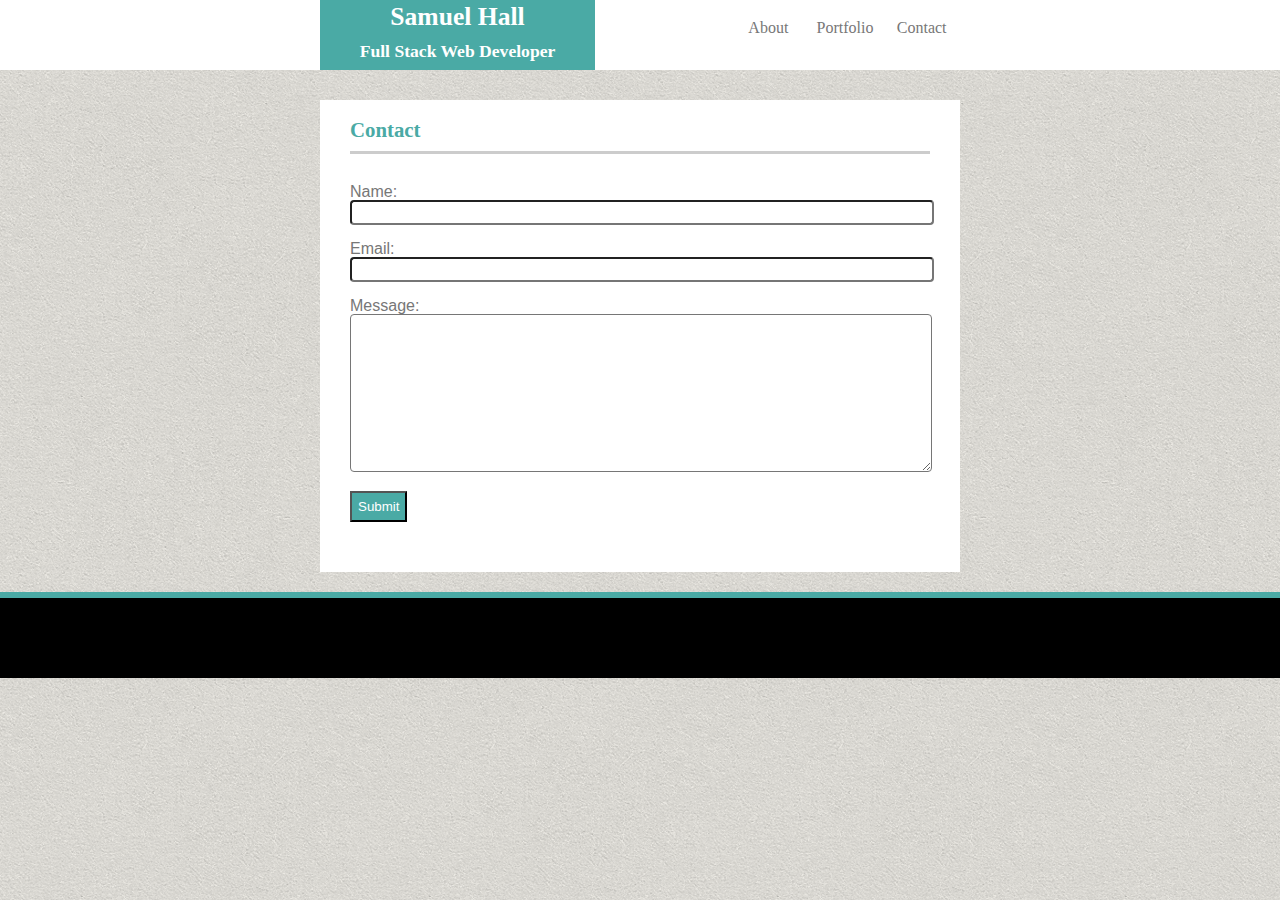
==== contact.html @ 5b939d05 "trying my best" ====
<!DOCTYPE html>
<html lang="en">
<head>
    <meta charset="UTF-8">
    <meta name="viewport" content="width=device-width, initial-scale=1.0">
    <meta http-equiv="X-UA-Compatible" content="ie=edge">
    <title>Samuel Hall</title>
    <link rel="stylesheet" type="text/css" href="assets/css/reset.css">
    <link rel="stylesheet" type="text/css" href="assets/css/style.css">
</head>
<body>
    <header>
        <div id="centerheader">
            <div id="nametag">
                <h1 class="nametag">Samuel Hall</h1>
                <h4 class="nametag">Full Stack Web Developer</h4>
            </div>
            <nav>
                <a class="nav" href="contact.html">Contact</a>
                <a class="nav" href="portfolio.html">Portfolio</a>
                <a class="nav" href="index.html">About</a>
            </nav>
        </div>
        </header>
    <div id="contact">
        <h2>Contact</h2>
        <form>
            <p id="contact_form">
                Name:
                <br>
                <input type="text" name="Name">
                <br>
                <br>
                Email:
                <br>
                <input type="text" name="Email">
                <br>
                <br>
                Message:
                <br>
                <textarea name="Message" rows=10></textarea>
                <br>
                <br>
                <input type="submit" value="Submit">
            </p>
        </form>
    </div>
    <footer>
        <br>
        <br>
        <br>
        <br>
        <br>
    </footer>
</body>
</html>
---- assets/css/style.css ----
body {
    height: 100%;
    margin: 0px;
    background-image: url(../images/sandpaper.png);
}

header {
    background-color: #ffffff;
    border-color: #cccccc;
    width: 100%;
    float: left;
    margin-bottom: 30px;
}

#centerheader {
    width: 50%;
    margin: 0px auto 0px auto;
}

#nametag {
    background-color: #4aaaa5;
    color: #ffffff;
    font-family: 'Georgia', Times, Times New Roman, serif;
    width: 275px;
    height: 70px;
    text-align: center;
    float: left;
}

.nametag {
    margin: 0px;
    padding: 4px 0px 0px 0px;
    height: 50%;
}

nav {
    float: right;
    height: 70px;
    width: 230px;
    text-align: center;
    font-family: 'Georgia', Times, Times New Roman, serif;
}

.nav {
    height: 30px;
    text-align: center;
    padding: 20px 0px 20px 0px;
    margin: 0px;
    float: right;
    width: 33.33%;
}

.nav:link, .nav:visited {
    text-decoration: none;
    color: #777777;
    background-color: #ffffff;
    display: inline-block;
}

.nav:hover, .nav:active {
    text-decoration: none;
    background-color: #4aaaa5;
    color: #ffffff;
}

#about, #contact, #portfolio {
    clear: both;
    width: 50%;
    padding: 20px 0px 20px 0px;
    margin: 0px auto 20px auto;
    font-family: 'Georgia', Times, Times New Roman, serif;
    background-color: #ffffff;
    overflow: auto;
}

h1 {
    font-size: 160%;
    font-weight: bold;
    font-family: 'Georgia', Times, Times New Roman, serif;
}
h2 {
    font-size: 130%;
    font-weight: bold;
    font-family: 'Georgia', Times, Times New Roman, serif;
    color: #4aaaa5;        
    border-bottom: solid;
    border-bottom-color: #cccccc;
    margin-left: 30px;
    margin-right: 30px;
    padding-bottom: 10px;
}

h4 {
    font-size: 110%;
    font-weight: bold;
    font-family: 'Georgia', Times, Times New Roman, serif;
}

img {
    margin-left: 30px;
    margin-top: 30px;
    height:260px;
    float: left;
    border-radius: 50%;
}

.about {
    font-family: 'Arial', 'Helvetica Neue', Helvetica, sans-serif;
    color: #777777;
    padding-top: 30px;
}

footer {
    border-top: solid;
    border-top-width: 6px;
    border-top-color: #4aaaa5;
    background-color: black;
    margin-bottom: -50px;
}

#row_1 {
    width: 66%;
    margin-bottom: 30px;
    margin-left: 30px;
    margin-top: 30px;
    overflow: auto;
    height: auto;
}
.project_link {
    background-image: url("https://loremflickr.com/320/240/dog?lock=7");
    height: 100%;
    color: #ffffff;
    font-family: 'Georgia', Times, Times New Roman, serif;
    width: 40%;
    text-align: center;
    margin-right: 40px;
    float: left;
    margin-bottom: 30px;
    position: static;
}

.project {
    text-align: center;
    z-index: 1;
    height: 30px; 
    width: 100%;   
    background-color: #4aaaa5;
    margin-top: 80px;
    margin-bottom: 20px;
    padding-top: 10px;
}

form {
    font-family: 'Arial', 'Helvetica Neue', Helvetica, sans-serif;
    color: #777777;
    margin: 30px;
    clear: both;
}

input[type=text], textarea {
    width: 100%;
    border-radius: 4px;
    padding: 3px 0px 3px 0px;
}

input[type=submit] {
    background-color: #4aaaa5;
    color: #ffffff;
    padding: 6px;
}

input[type=submit]:hover {
    background-color: #6FFFF7;
}
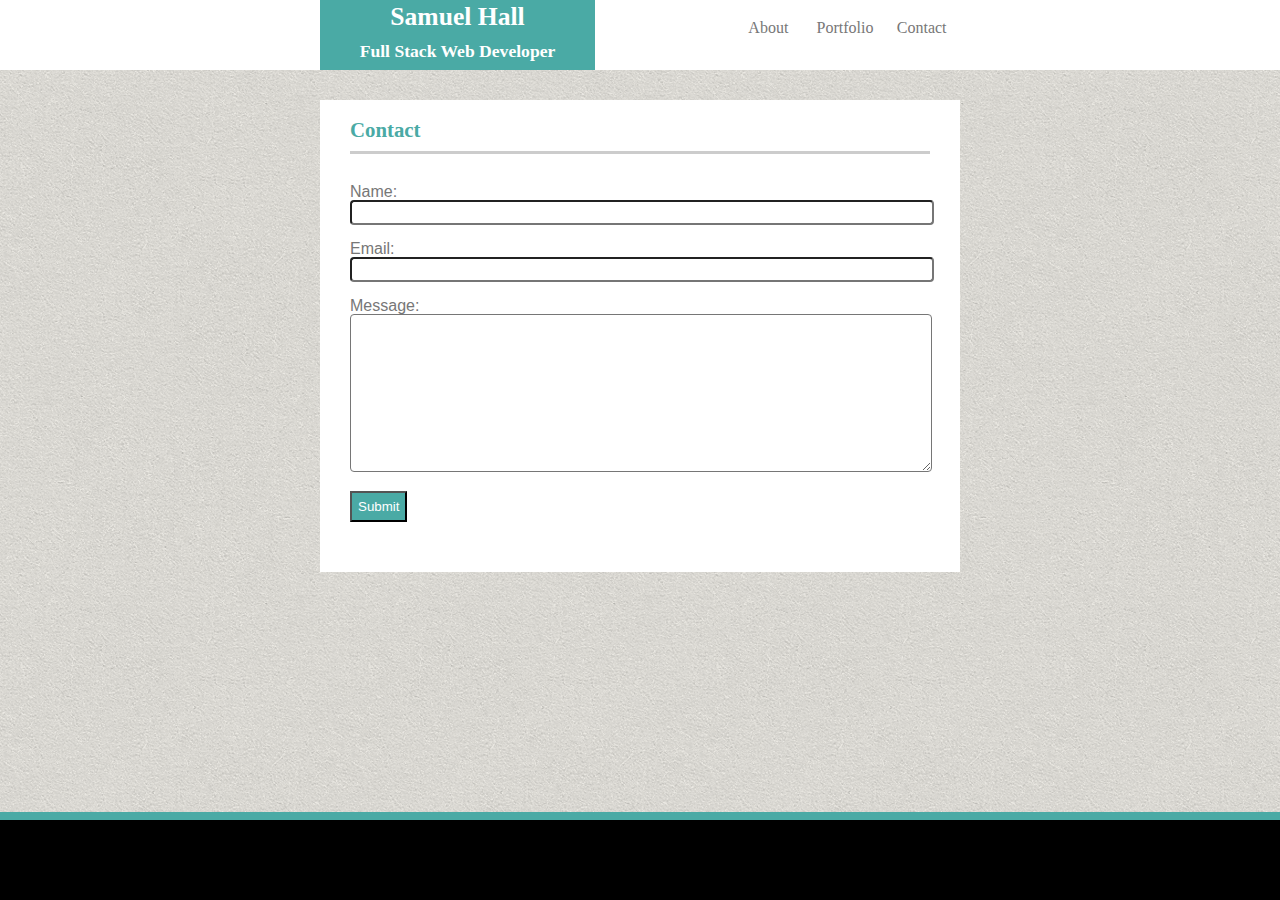
==== commit ccd6d162: "Final draft" ====
--- a/contact.html
+++ b/contact.html
@@ -9,41 +9,43 @@
     <link rel="stylesheet" type="text/css" href="assets/css/style.css">
 </head>
 <body>
-    <header>
-        <div id="centerheader">
-            <div id="nametag">
-                <h1 class="nametag">Samuel Hall</h1>
-                <h4 class="nametag">Full Stack Web Developer</h4>
+    <div class="wrapper">
+        <header>
+            <div id="centerheader">
+                <div id="nametag">
+                    <h1 class="nametag">Samuel Hall</h1>
+                    <h4 class="nametag">Full Stack Web Developer</h4>
+                </div>
+                <nav>
+                    <a class="nav" href="contact.html">Contact</a>
+                    <a class="nav" href="portfolio.html">Portfolio</a>
+                    <a class="nav" href="index.html">About</a>
+                </nav>
             </div>
-            <nav>
-                <a class="nav" href="contact.html">Contact</a>
-                <a class="nav" href="portfolio.html">Portfolio</a>
-                <a class="nav" href="index.html">About</a>
-            </nav>
+            </header>
+        <div id="contact">
+            <h2>Contact</h2>
+            <form>
+                <p id="contact_form">
+                    Name:
+                    <br>
+                    <input type="text" name="Name">
+                    <br>
+                    <br>
+                    Email:
+                    <br>
+                    <input type="text" name="Email">
+                    <br>
+                    <br>
+                    Message:
+                    <br>
+                    <textarea name="Message" rows=10></textarea>
+                    <br>
+                    <br>
+                    <input type="submit" value="Submit">
+                </p>
+            </form>
         </div>
-        </header>
-    <div id="contact">
-        <h2>Contact</h2>
-        <form>
-            <p id="contact_form">
-                Name:
-                <br>
-                <input type="text" name="Name">
-                <br>
-                <br>
-                Email:
-                <br>
-                <input type="text" name="Email">
-                <br>
-                <br>
-                Message:
-                <br>
-                <textarea name="Message" rows=10></textarea>
-                <br>
-                <br>
-                <input type="submit" value="Submit">
-            </p>
-        </form>
     </div>
     <footer>
         <br>
--- a/assets/css/style.css
+++ b/assets/css/style.css
@@ -110,12 +110,27 @@
     padding-top: 30px;
 }
 
+.wrapper {
+    min-height: 100%;
+    /* equal to footer height */
+    margin-bottom: -142px; 
+}
+.wrapper:after {
+    content: "";
+    display: block;
+}
+footer, .wrapper:after {
+    height: 80px; 
+}
 footer {
     border-top: solid;
-    border-top-width: 6px;
+    border-top-width: 8px;
     border-top-color: #4aaaa5;
     background-color: black;
-    margin-bottom: -50px;
+    position: fixed;
+    left: 0;
+    bottom: 0;
+    width: 100%;
 }
 
 #row_1 {
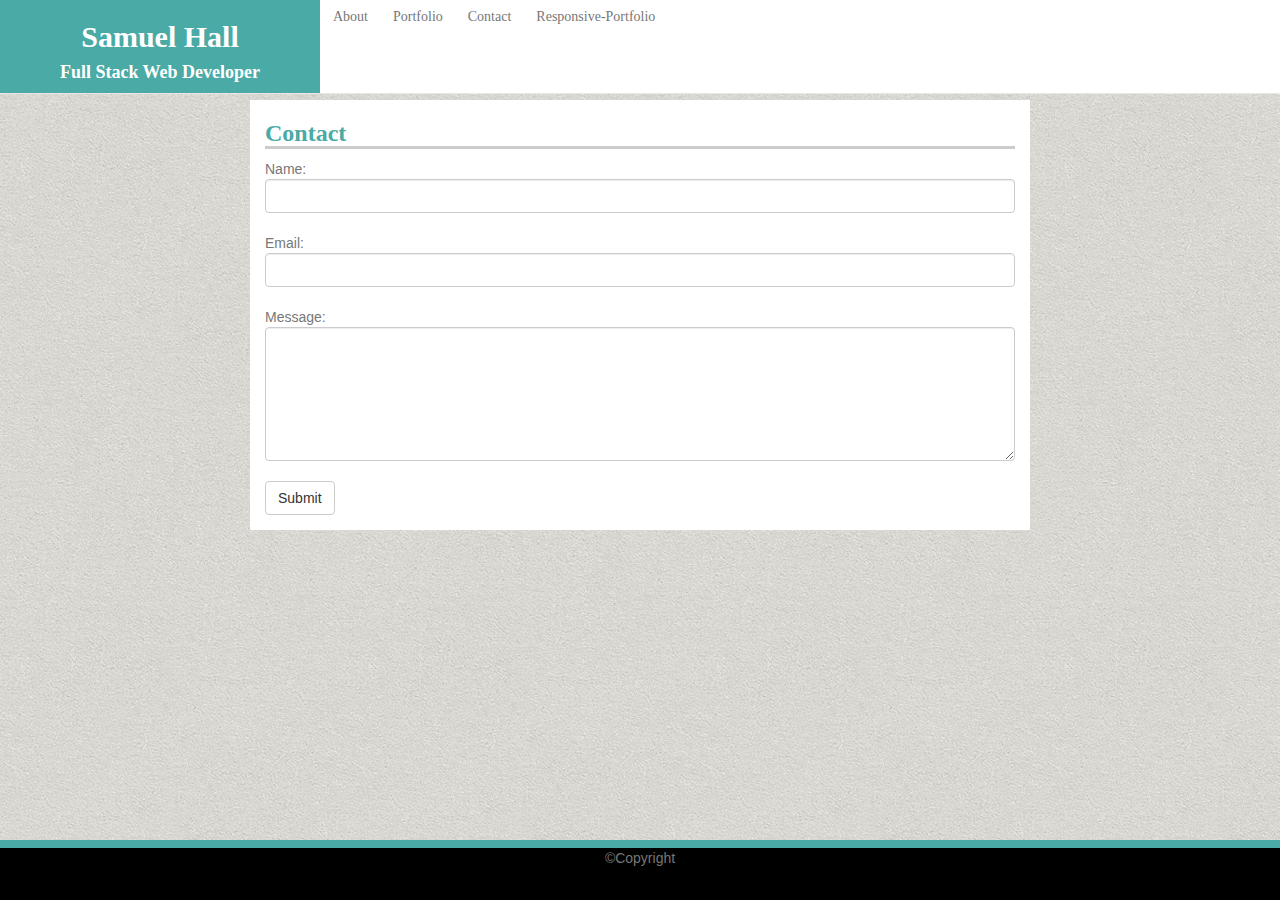
==== commit c4e9d23e: "Bootstrap Portfolio" ====
--- a/contact.html
+++ b/contact.html
@@ -5,54 +5,65 @@
     <meta name="viewport" content="width=device-width, initial-scale=1.0">
     <meta http-equiv="X-UA-Compatible" content="ie=edge">
     <title>Samuel Hall</title>
-    <link rel="stylesheet" type="text/css" href="assets/css/reset.css">
-    <link rel="stylesheet" type="text/css" href="assets/css/style.css">
+    <link rel="stylesheet" href="https://stackpath.bootstrapcdn.com/bootstrap/4.1.1/css/bootstrap.min.css" integrity="sha384-WskhaSGFgHYWDcbwN70/dfYBj47jz9qbsMId/iRN3ewGhXQFZCSftd1LZCfmhktB" crossorigin="anonymous">
+    <link rel="stylesheet" href="https://maxcdn.bootstrapcdn.com/bootstrap/3.3.7/css/bootstrap.min.css" integrity="sha384-BVYiiSIFeK1dGmJRAkycuHAHRg32OmUcww7on3RYdg4Va+PmSTsz/K68vbdEjh4u" crossorigin="anonymous">
+    <link rel="stylesheet" href="assets/style.css">
 </head>
-<body>
-    <div class="wrapper">
-        <header>
-            <div id="centerheader">
-                <div id="nametag">
-                    <h1 class="nametag">Samuel Hall</h1>
-                    <h4 class="nametag">Full Stack Web Developer</h4>
+<body>    
+    <!-- Navbar -->
+    <nav class="navbar navbar-default navbar-fixed-top" style="background-color: #ffffff;">
+        <!-- Nametag -->
+        <div class="card col-md-3" style="background-color: #4aaaa5">
+            <h2 class="card-title text-center mt-0">Samuel Hall</h2>
+            <h4 class="card-subtitle text-center">Full Stack Web Developer</h4>
+        </div>
+        <!-- Nav links -->
+        <div class="navbar-toggler btn-group">
+            <a href="index.html" class="text-center btn nav-link">About</a>
+            <a href="portfolio.html" class="text-center btn nav-link">Portfolio</a>
+            <a href="contact.html" class="text-center btn nav-link">Contact</a>
+            <a href="../Responsive-Portfolio/index.html" class="text-center btn nav-link">Responsive-Portfolio</a>
+        </div>
+    </nav>
+    <!-- Main Content -->
+    <div class="container">
+        <div class="row">
+            <div class="col-xl-2 col-lg-2 col-md-2 col-sm-0 col-xs-0"></div>
+            <div class="col-xl-8 col-lg-8 col-md-8 col-sm-12 col-xs-12">
+                <div class="row" style="background-color:#ffffff;">
+                    <div class="col-md-12">
+                        <h3>Contact</h3>
+                    </div>
                 </div>
-                <nav>
-                    <a class="nav" href="contact.html">Contact</a>
-                    <a class="nav" href="portfolio.html">Portfolio</a>
-                    <a class="nav" href="index.html">About</a>
-                </nav>
+                <!-- Contact form -->
+                <div class="row" style="background-color:#ffffff;">
+                    <div class="col-md-12">
+                        <form class="form-group">
+                            <p>
+                                Name:
+                                <br>
+                                <input type="text" name="Name" class="form-control">
+                                <br>
+                                Email:
+                                <br>
+                                <input type="text" name="Email" class="form-control">
+                                <br>
+                                Message:
+                                <br>
+                                <textarea name="Message" rows=6 class="form-control"></textarea>
+                                <br>
+                                <button type="submit" class="btn btn-default">Submit</button>
+                            </p>
+                        </form>  
+                    </div>
+                </div>
             </div>
-            </header>
-        <div id="contact">
-            <h2>Contact</h2>
-            <form>
-                <p id="contact_form">
-                    Name:
-                    <br>
-                    <input type="text" name="Name">
-                    <br>
-                    <br>
-                    Email:
-                    <br>
-                    <input type="text" name="Email">
-                    <br>
-                    <br>
-                    Message:
-                    <br>
-                    <textarea name="Message" rows=10></textarea>
-                    <br>
-                    <br>
-                    <input type="submit" value="Submit">
-                </p>
-            </form>
+            <div class="col-xl-2 col-lg-2 col-md-2 col-sm-0 col-xs-0"></div>
         </div>
     </div>
-    <footer>
-        <br>
-        <br>
-        <br>
-        <br>
-        <br>
+    <!-- Footer -->
+    <footer class="footer">
+        <p class="text-center">&copy;Copyright</p>
     </footer>
 </body>
 </html>--- a/assets/style.css
+++ b/assets/style.css
@@ -0,0 +1,67 @@
+body {
+    background-image: url(images/sandpaper.png);
+    padding-top: 100px;
+    padding-bottom: 100px;
+}
+
+h2, h4 {
+    font-weight: bold;
+    font-family: 'Georgia', Times, Times New Roman, serif;
+    color: #ffffff;
+}
+h3 {
+    font-weight: bold;
+    font-family: 'Georgia', Times, Times New Roman, serif;
+    color: #4aaaa5;        
+    border-bottom: solid;
+    border-bottom-color: #cccccc;
+}
+
+p {
+    font-family: 'Arial', 'Helvetica Neue', Helvetica, sans-serif;
+    color: #777777;
+}
+
+.nav-link{
+    font-family: 'Georgia', Times, Times New Roman, serif;
+    color: #777777;
+}
+.nav-link:hover {
+    color: #ffffff;
+    background-color: #4aaaa5;
+}
+
+.project_link {
+    background-image: url("https://loremflickr.com/320/240/dog?lock=7");
+    height: 100%;
+    color: #ffffff;
+    font-family: 'Georgia', Times, Times New Roman, serif;
+    width: 100%;
+    text-align: center;
+    margin-right: 40px;
+    float: left;
+    margin-bottom: 30px;
+    position: static;
+}
+
+.project {
+    text-align: center;
+    z-index: 1;
+    height: 30px; 
+    width: 100%;   
+    background-color: #4aaaa5;
+    margin-top: 80px;
+    margin-bottom: 20px;
+    padding-top: 10px;
+}
+
+.footer {
+    position: fixed;
+    bottom: 0;
+    margin-top: 10px;
+    width: 100%;
+    height: 60px;
+    background-color: black;
+    border-top: solid #4aaaa5 8px;
+}
+
